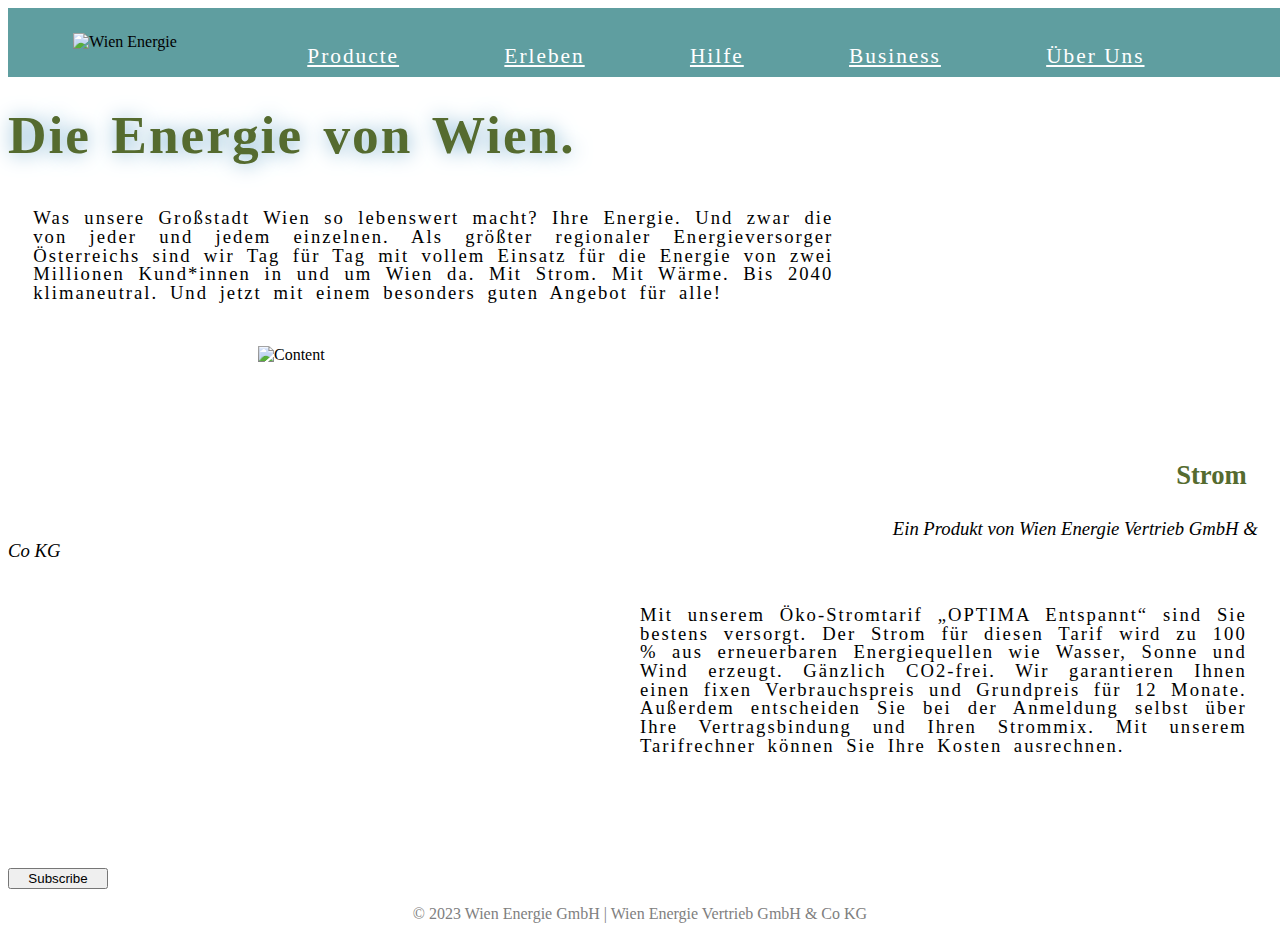
==== advencedex.html @ d66de93e "adding style to advenced" ====
<!DOCTYPE html>
<html lang="en">
<head>
    <meta charset="UTF-8">
    <meta name="viewport" content="width=device-width, initial-scale=1.0">
    <link rel="stylesheet" href="cssday2/advencedex.css">
    <link rel="preconnect" href="https://fonts.googleapis.com">
    <link rel="preconnect" href="https://fonts.gstatic.com" crossorigin>
    <link href="https://fonts.googleapis.com/css2?family=Happy+Monkey&family=PT+Sans&display=swap" rel="stylesheet">
    <title>Advenced Exercise</title>
</head>
<body>
    <div class="container">
        <nav id="navigation">
            <img id="image" src="https://www.wienenergie.at/wp-content/themes/we-theme/public/wp-content/themes/we-theme/public/logo.include.svg" alt="Wien Energie">
            <a href="https://www.wienenergie.at/privat/produkte/">Producte</a>
            <a href="https://www.wienenergie.at/privat/erleben/">Erleben</a>
            <a href="https://www.wienenergie.at/privat/hilfe-und-kontakt/">Hilfe</a>
            <a href="https://www.wienenergie.at/business/">Business</a>
            <a href="https://www.wienenergie.at/ueber-uns/">Über Uns</a>
        </nav>
        <section class="hero">
            <h1>Die Energie von Wien.</h1>
        </section>
        <main>
            <div class="main">
                <p id="first">Was unsere Großstadt Wien so lebenswert macht? Ihre Energie. Und zwar die von jeder und jedem einzelnen.

                    Als größter regionaler Energieversorger Österreichs sind wir Tag für Tag mit vollem Einsatz für die Energie von zwei Millionen Kund*innen in und um Wien da.
                    
                    Mit Strom. Mit Wärme. Bis 2040 klimaneutral. Und jetzt mit einem besonders guten Angebot für alle!</p>
                <img id="content" src="https://www.wienenergie.at/wp-content/uploads/2023/09/Angebot-sichern_Wien-Energie-2023_2-1024x594.jpg" alt="Content">
                <br>
                <p id="second">
                    <h3>Strom</h3>
                    <span>Ein Produkt von Wien Energie Vertrieb GmbH & Co KG</span>
                    <p style="padding-left: 50%;">Mit unserem Öko-Stromtarif „OPTIMA Entspannt“ sind Sie bestens versorgt. Der Strom für diesen Tarif wird zu 100 % aus erneuerbaren Energiequellen wie Wasser, Sonne und Wind erzeugt. Gänzlich CO2-frei. Wir garantieren Ihnen einen fixen Verbrauchspreis und Grundpreis für 12 Monate. Außerdem entscheiden Sie bei der Anmeldung selbst über Ihre Vertragsbindung und Ihren Strommix. Mit unserem Tarifrechner können Sie Ihre Kosten ausrechnen.</p>
                </p>
            </div>
                <form name="form">
                    <label for="Subscribe">
                        <input type="button" id="Subscribe" value="Subscribe">
                    </label>
                </form>               
        </main>
        <footer class="footer">
            <p>© 2023 Wien Energie GmbH | Wien Energie Vertrieb GmbH & Co KG</p>

        </footer>
    </div>
</body>
</html>

<!-- Create a blank page layout following the specifications listed below. Your layout should contain the following elements:

Horizontal navigation menu composed of company logo (icon) and five navigation links. 

Hero section with a shadowed element.

Brief dummy text as a page content

Subscribe form

Footer including copyright symbol

Make sure a different font is chosen for your document. 

You can be creative on this exercise and extend! -->

<!-- form[name="contact"] input[type="text"] {
        width: 250px;
        background-color: yellow;
    } -->
---- cssday2/advencedex.css ----
<style>
  @import url('https://fonts.googleapis.com/css2?family=Happy+Monkey&family=PT+Sans&display=swap');
</style>

.container {
    font-family: 'Happy Monkey', cursive;
    font-family: 'PT Sans', sans-serif;
    background-color: lightcoral;
    padding: 1%;
}

#navigation {
    position: sticky;
    top: 0;
    width: 100%;
    z-index: 1 ;
    margin-bottom: 5vh;
    background-color: cadetblue;
    display: flex;
    flex-direction: row;
    padding-left: 40px;
    gap: 2%;
}

#navigation > a {
    color: white;
    font-size: 16pt;
    padding-left: 80px;
    padding-top: 40px;
    line-height: 80%;
    letter-spacing: 2px;
}

#image {
    max-width: 400px;
    padding: 2%;
}

.hero {
    color: darkolivegreen;
    text-shadow: 1px 1px 20px #7eb2d0;
    font-size: 20pt;
    line-height: 100%;
    word-spacing: 5px;
    letter-spacing: 2px;
}

.main > p {
    padding: 2%;
    text-align: justify;
    display: flex;
    flex-direction: column;
    max-width: 800px;
    line-height: 100%;
    word-spacing: 5px;
    letter-spacing: 2px;
    font-size: 14pt;
}

#content {
    max-width: 800px;
    padding-left: 250px;
}

h3 {
    color: darkolivegreen;
    font-size: 20pt;
    text-align: right;
    padding-right: 2%;
}

span {
    text-align: right;
    font-size: 14pt;
    font-style: italic;
    padding-left: 70%;
}

.footer {
    text-align: center;
    font-size: 12pt;
    color: grey;
}

form[name="form"] input[type="button"] {
    width: 100px;
}
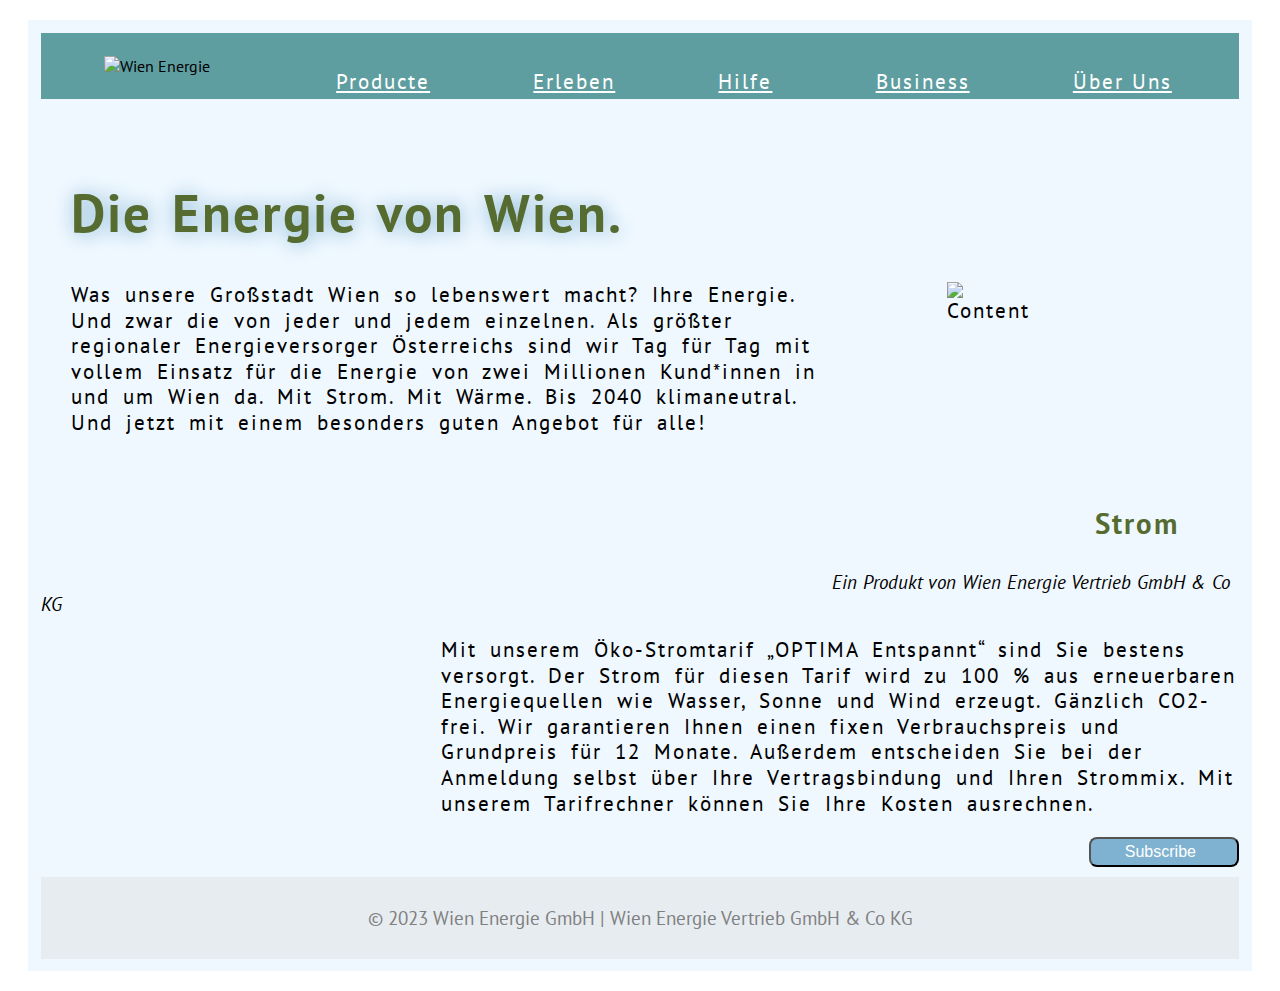
==== commit 82906eb8: "add style" ====
--- a/advencedex.html
+++ b/advencedex.html
@@ -28,18 +28,18 @@
 
                     Als größter regionaler Energieversorger Österreichs sind wir Tag für Tag mit vollem Einsatz für die Energie von zwei Millionen Kund*innen in und um Wien da.
                     
-                    Mit Strom. Mit Wärme. Bis 2040 klimaneutral. Und jetzt mit einem besonders guten Angebot für alle!</p>
-                <img id="content" src="https://www.wienenergie.at/wp-content/uploads/2023/09/Angebot-sichern_Wien-Energie-2023_2-1024x594.jpg" alt="Content">
+                    Mit Strom. Mit Wärme. Bis 2040 klimaneutral. Und jetzt mit einem besonders guten Angebot für alle!
+                <img id="content" src="https://www.wienenergie.at/wp-content/uploads/2023/09/Angebot-sichern_Wien-Energie-2023_2-1024x594.jpg" alt="Content"></p>
                 <br>
-                <p id="second">
+                <p>
                     <h3>Strom</h3>
                     <span>Ein Produkt von Wien Energie Vertrieb GmbH & Co KG</span>
-                    <p style="padding-left: 50%;">Mit unserem Öko-Stromtarif „OPTIMA Entspannt“ sind Sie bestens versorgt. Der Strom für diesen Tarif wird zu 100 % aus erneuerbaren Energiequellen wie Wasser, Sonne und Wind erzeugt. Gänzlich CO2-frei. Wir garantieren Ihnen einen fixen Verbrauchspreis und Grundpreis für 12 Monate. Außerdem entscheiden Sie bei der Anmeldung selbst über Ihre Vertragsbindung und Ihren Strommix. Mit unserem Tarifrechner können Sie Ihre Kosten ausrechnen.</p>
+                    <p id="second">Mit unserem Öko-Stromtarif „OPTIMA Entspannt“ sind Sie bestens versorgt. Der Strom für diesen Tarif wird zu 100 % aus erneuerbaren Energiequellen wie Wasser, Sonne und Wind erzeugt. Gänzlich CO2-frei. Wir garantieren Ihnen einen fixen Verbrauchspreis und Grundpreis für 12 Monate. Außerdem entscheiden Sie bei der Anmeldung selbst über Ihre Vertragsbindung und Ihren Strommix. Mit unserem Tarifrechner können Sie Ihre Kosten ausrechnen.</p>
                 </p>
             </div>
-                <form name="form">
+                <form class="form">
                     <label for="Subscribe">
-                        <input type="button" id="Subscribe" value="Subscribe">
+                      <button id="btn">Subscribe</button>
                     </label>
                 </form>               
         </main>
--- a/cssday2/advencedex.css
+++ b/cssday2/advencedex.css
@@ -1,18 +1,19 @@
-<style>
-  @import url('https://fonts.googleapis.com/css2?family=Happy+Monkey&family=PT+Sans&display=swap');
-</style>
+
+@import url('https://fonts.googleapis.com/css2?family=Happy+Monkey&family=PT+Sans&display=swap');
+
 
 .container {
     font-family: 'Happy Monkey', cursive;
     font-family: 'PT Sans', sans-serif;
-    background-color: lightcoral;
+    background-color: aliceblue;
     padding: 1%;
+    margin: 20px;
 }
 
 #navigation {
     position: sticky;
     top: 0;
-    width: 100%;
+    max-width: 100%;
     z-index: 1 ;
     margin-bottom: 5vh;
     background-color: cadetblue;
@@ -32,7 +33,7 @@
 }
 
 #image {
-    max-width: 400px;
+    max-width: 300px;
     padding: 2%;
 }
 
@@ -40,49 +41,79 @@
     color: darkolivegreen;
     text-shadow: 1px 1px 20px #7eb2d0;
     font-size: 20pt;
+    margin-left: 30px;
     line-height: 100%;
     word-spacing: 5px;
     letter-spacing: 2px;
+    padding-top: 20px;
 }
 
-.main > p {
-    padding: 2%;
-    text-align: justify;
+#first {
     display: flex;
-    flex-direction: column;
-    max-width: 800px;
-    line-height: 100%;
+    flex-direction: row;
+    max-width: 80%;
+    line-height: 120%;
     word-spacing: 5px;
     letter-spacing: 2px;
-    font-size: 14pt;
+    font-size: 16pt;
+    margin-left: 30px;
+    padding-top: 20px;
 }
 
 #content {
-    max-width: 800px;
-    padding-left: 250px;
+    max-width: 60%;
+    padding-left: 100px;
 }
 
 h3 {
     color: darkolivegreen;
-    font-size: 20pt;
+    font-size: 22pt;
     text-align: right;
-    padding-right: 2%;
+    padding-right: 5%;
+    line-height: 120%;
+    word-spacing: 5px;
+    letter-spacing: 2px;
+
 }
 
 span {
     text-align: right;
     font-size: 14pt;
     font-style: italic;
-    padding-left: 70%;
+    padding-left: 66%;
+    line-height: 120%;
+    word-spacing: 1px;
+}
+
+#second {
+    line-height: 120%;
+    word-spacing: 5px;
+    letter-spacing: 2px;
+    font-size: 16pt;
+    margin-left: 400px;
+}
+
+.form {
+    height: 40px;
 }
 
 .footer {
+    padding-top: 10px;
+    padding-bottom: 10px;
+    background-color: rgb(231, 236, 241);
     text-align: center;
-    font-size: 12pt;
+    font-size: 14pt;
     color: grey;
 }
 
-form[name="form"] input[type="button"] {
-    width: 100px;
+#btn {
+    width: 150px;
+    height: 30px;
+    background-color: #7eb2d0;
+    color: white;
+    border-radius: 0.5em;
+    float: right;
+    font-size: 16px;
+    padding-right: 14px;
 }
 
